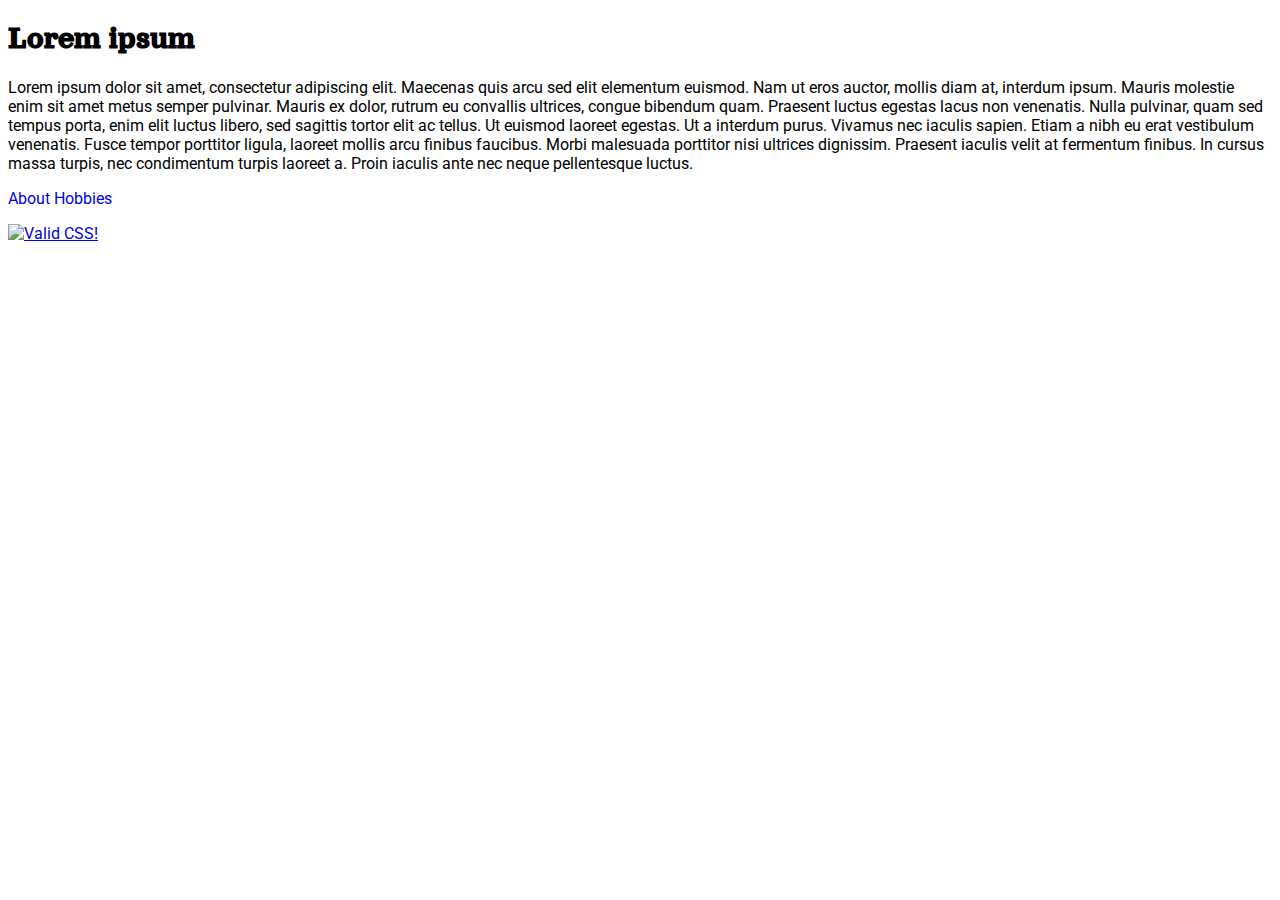
==== index.html @ 47e2a7db "Add template code" ====
<!DOCTYPE html>
<html lang="en">
  <head>
    <meta charset="UTF-8">
    <link rel="stylesheet" href="styles.css">
    <link rel="preconnect" href="https://fonts.gstatic.com">
    <link href="https://fonts.googleapis.com/css2?family=Orelega+One&family=Roboto:ital,wght@0,300;0,400;0,500;1,700&display=swap" rel="stylesheet">
    <title>Home</title>
  </head>
  <body>
    <div id="navbar">
        <!--TODO: add a navigator for each page-->
        </div>
    <h1>Lorem ipsum</h1>
    <p>Lorem ipsum dolor sit amet, consectetur adipiscing elit. Maecenas quis arcu sed elit elementum euismod. Nam ut eros auctor, mollis diam at, interdum ipsum. Mauris molestie enim sit amet metus semper pulvinar. Mauris ex dolor, rutrum eu convallis ultrices, congue bibendum quam. Praesent luctus egestas lacus non venenatis. Nulla pulvinar, quam sed tempus porta, enim elit luctus libero, sed sagittis tortor elit ac tellus. Ut euismod laoreet egestas. Ut a interdum purus. Vivamus nec iaculis sapien. Etiam a nibh eu erat vestibulum venenatis. Fusce tempor porttitor ligula, laoreet mollis arcu finibus faucibus. Morbi malesuada porttitor nisi ultrices dignissim. Praesent iaculis velit at fermentum finibus. In cursus massa turpis, nec condimentum turpis laoreet a. Proin iaculis ante nec neque pellentesque luctus.</p>
    <p class="links"><a href="about.html">About</a>
    <a href="hobbies.html">Hobbies</a></p>
    <p>
        <a href="http://jigsaw.w3.org/css-validator/check/referer">
            <img style="border:0;width:88px;height:31px"
                src="http://jigsaw.w3.org/css-validator/images/vcss-blue"
                alt="Valid CSS!" />
            </a>
        </p>
</body>
</html>
---- styles.css ----
p {
    font-family: 'Roboto', sans-serif;
}

h1 {
    font-family: 'Orelega One', cursive;
}

.links a {
    text-decoration: none;
}

#return {
    color: black;
    text-decoration: none;
}
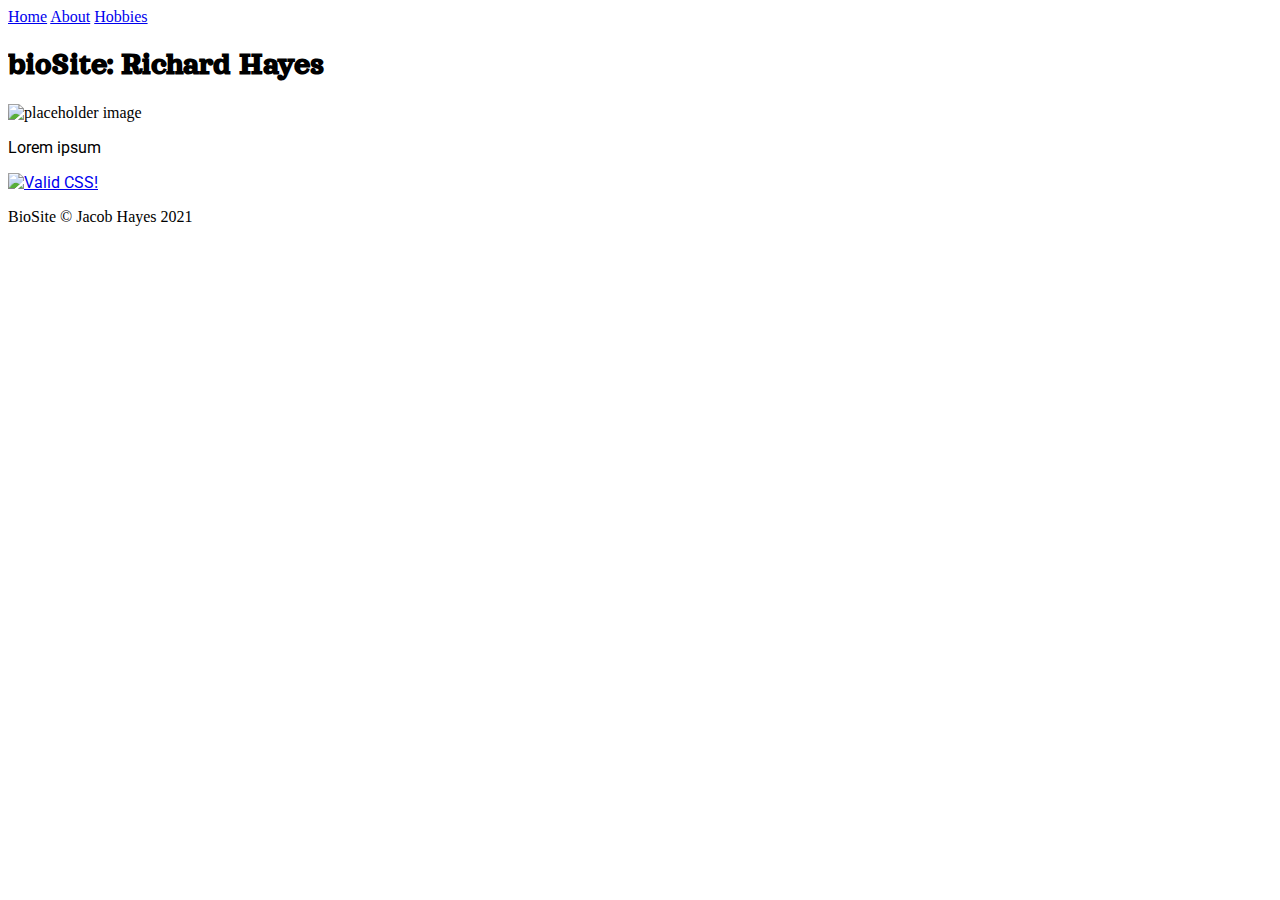
==== commit 74f8133e: "Update template" ====
--- a/index.html
+++ b/index.html
@@ -8,13 +8,17 @@
     <title>Home</title>
   </head>
   <body>
+    <header>
     <div id="navbar">
-        <!--TODO: add a navigator for each page-->
+      <a href="index.html">Home</a>
+      <a href="about.html">About</a>
+      <a href="hobbies.html">Hobbies</a>
         </div>
-    <h1>Lorem ipsum</h1>
-    <p>Lorem ipsum dolor sit amet, consectetur adipiscing elit. Maecenas quis arcu sed elit elementum euismod. Nam ut eros auctor, mollis diam at, interdum ipsum. Mauris molestie enim sit amet metus semper pulvinar. Mauris ex dolor, rutrum eu convallis ultrices, congue bibendum quam. Praesent luctus egestas lacus non venenatis. Nulla pulvinar, quam sed tempus porta, enim elit luctus libero, sed sagittis tortor elit ac tellus. Ut euismod laoreet egestas. Ut a interdum purus. Vivamus nec iaculis sapien. Etiam a nibh eu erat vestibulum venenatis. Fusce tempor porttitor ligula, laoreet mollis arcu finibus faucibus. Morbi malesuada porttitor nisi ultrices dignissim. Praesent iaculis velit at fermentum finibus. In cursus massa turpis, nec condimentum turpis laoreet a. Proin iaculis ante nec neque pellentesque luctus.</p>
-    <p class="links"><a href="about.html">About</a>
-    <a href="hobbies.html">Hobbies</a></p>
+    </header>
+    <h1>bioSite: Richard Hayes</h1>
+    <img src="" alt="placeholder image"/>
+    <p> Lorem ipsum
+    </p>
     <p>
         <a href="http://jigsaw.w3.org/css-validator/check/referer">
             <img style="border:0;width:88px;height:31px"
@@ -22,5 +26,6 @@
                 alt="Valid CSS!" />
             </a>
         </p>
+        <footer>BioSite &copy; Jacob Hayes 2021</footer>
 </body>
 </html>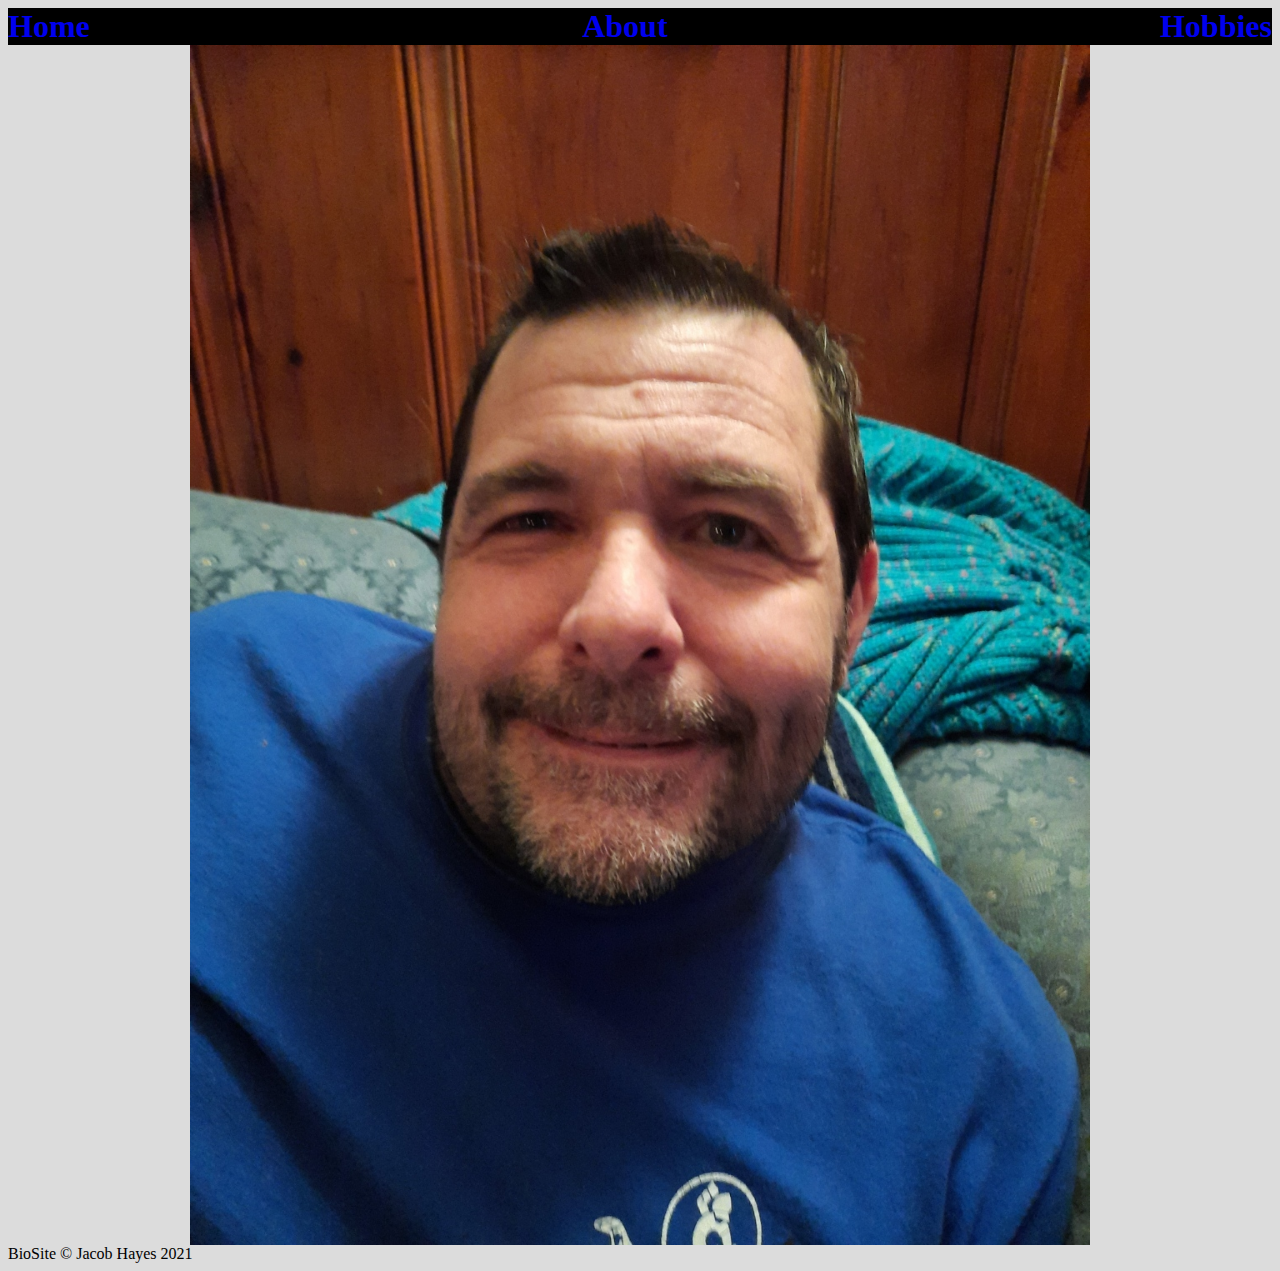
==== commit 06da846e: "Insert images" ====
--- a/index.html
+++ b/index.html
@@ -15,17 +15,8 @@
       <a href="hobbies.html">Hobbies</a>
         </div>
     </header>
-    <h1>bioSite: Richard Hayes</h1>
-    <img src="" alt="placeholder image"/>
-    <p> Lorem ipsum
-    </p>
-    <p>
-        <a href="http://jigsaw.w3.org/css-validator/check/referer">
-            <img style="border:0;width:88px;height:31px"
-                src="http://jigsaw.w3.org/css-validator/images/vcss-blue"
-                alt="Valid CSS!" />
-            </a>
-        </p>
-        <footer>BioSite &copy; Jacob Hayes 2021</footer>
+    <div id="mainpage">
+    <img src="images/1.jpeg" width="900px" style="display:block;margin-left:auto;margin-right:auto;"  alt="Richard Hayes"/>
+    <footer>BioSite &copy; Jacob Hayes 2021</footer>
 </body>
 </html>--- a/styles.css
+++ b/styles.css
@@ -1,5 +1,14 @@
-p {
+body {
+    background-color: gainsboro;
+}
+
+p, span {
     font-family: 'Roboto', sans-serif;
+}
+
+.box {
+    box-shadow: 4px -4px 4px 2px rgba(0, 0, 0, 0.2);
+    background-color: #e6e6e6;    
 }
 
 h1 {
@@ -13,4 +22,29 @@
 #return {
     color: black;
     text-decoration: none;
+}
+
+.ignore-css {
+    all:unset;
+}
+
+#navbar {
+    background-color: black;
+    color: white;
+    font-weight: 800;
+    font-size: 24pt;
+    display: flex;
+    justify-content: space-between;
+}
+
+#navbar a {
+    text-decoration: none;
+}
+
+#navbar a:visited {
+    color: gainsboro;
+}
+
+#navbar a:hover {
+    color: red;
 }